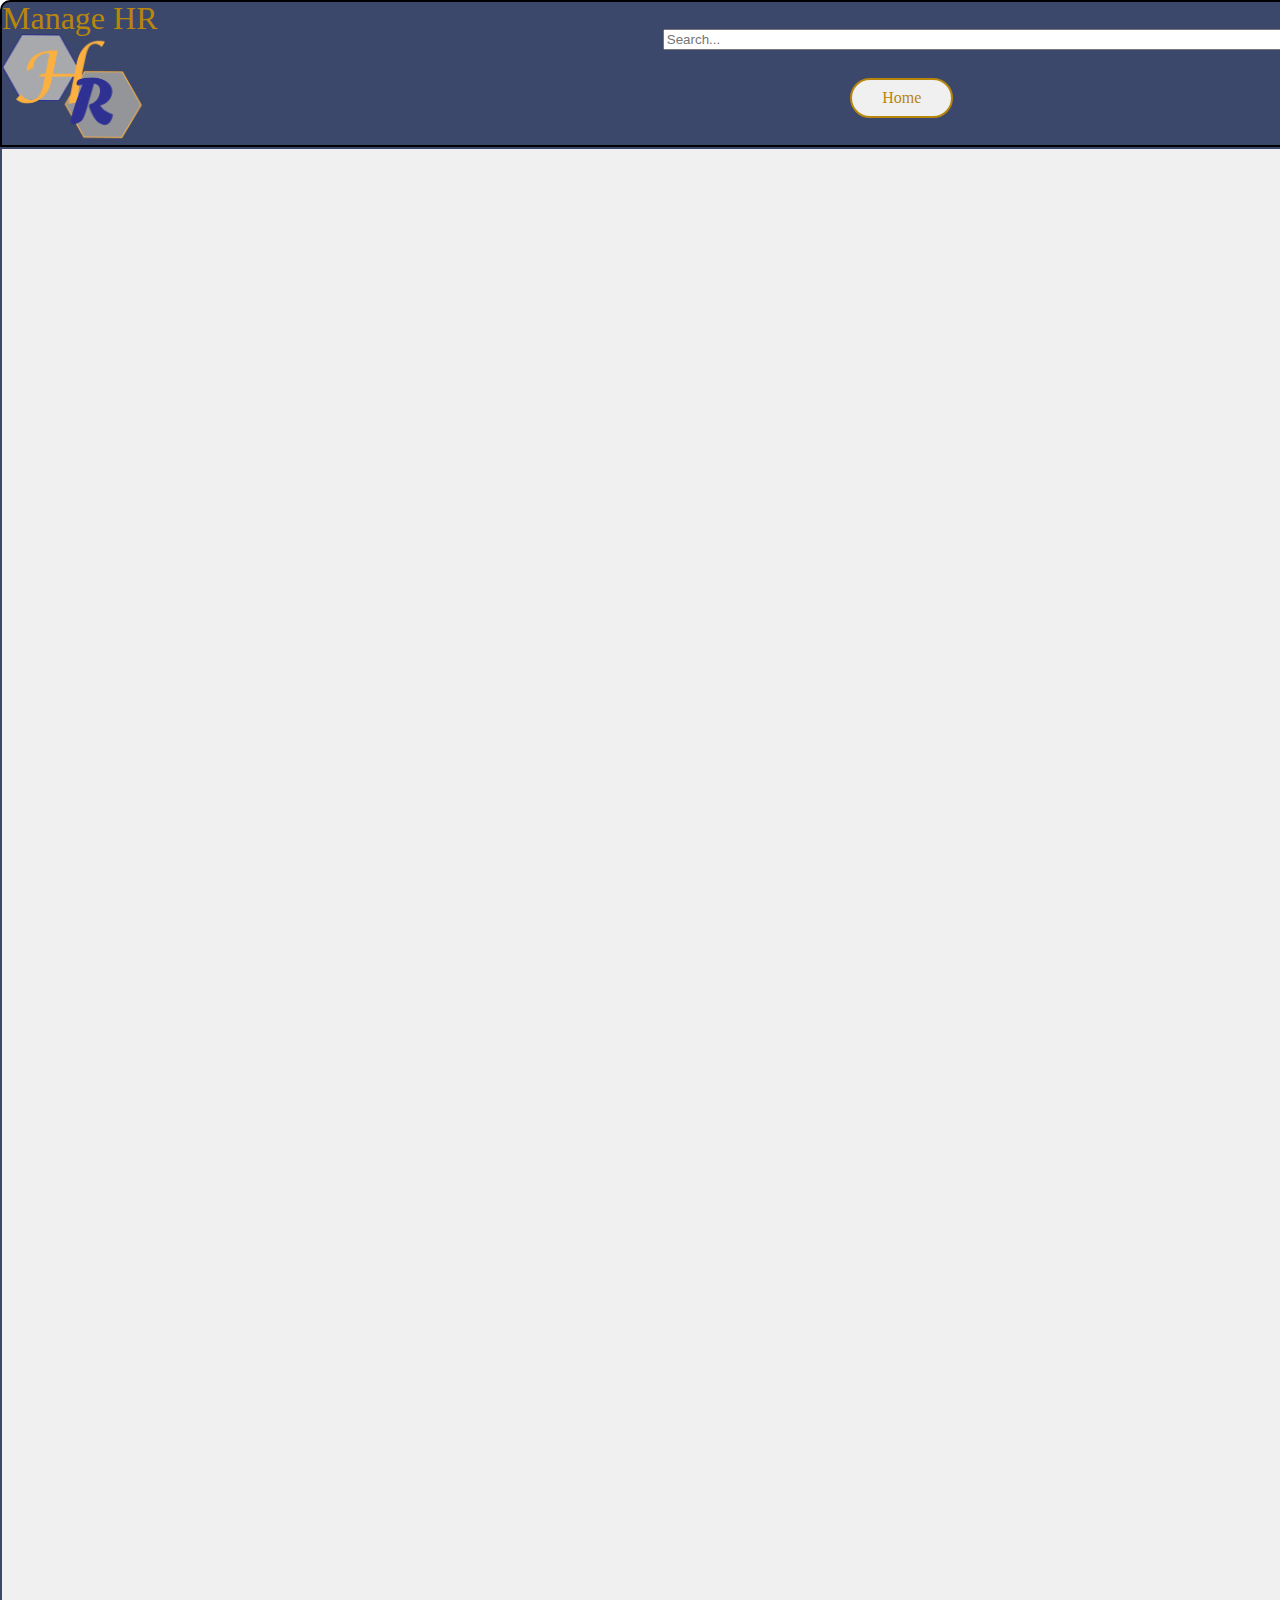
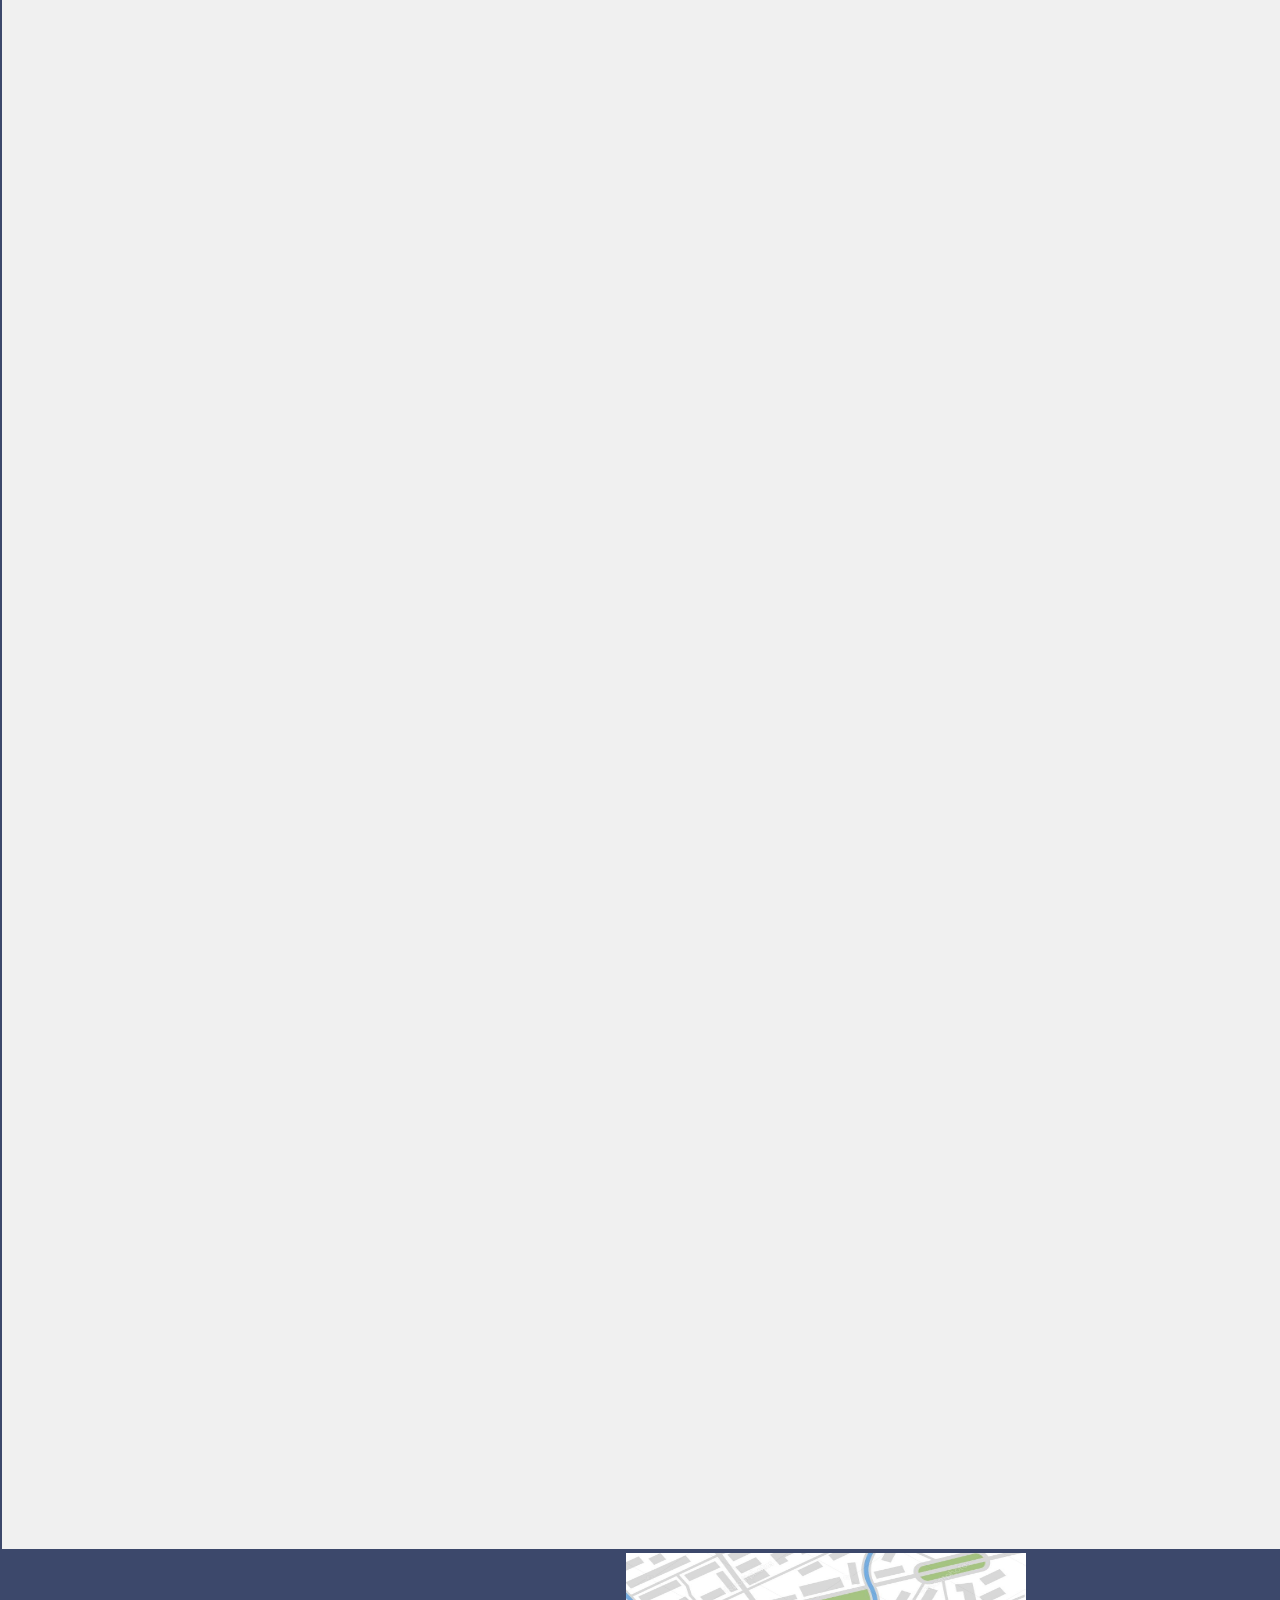
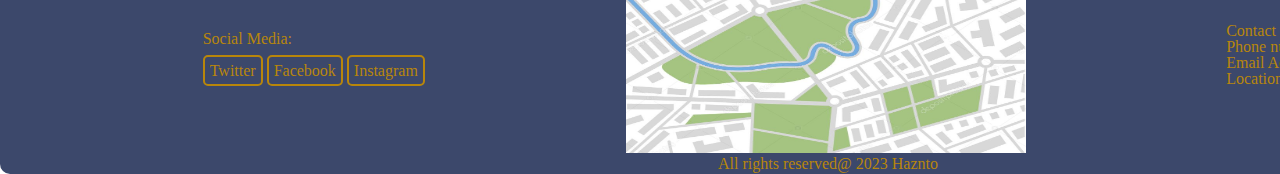
==== accounting.html @ d642bdd6 "Updating my project with wireframe ,html ,styling and Javascript" ====
<!DOCTYPE html>
<html lang="en">
<head>
    <meta charset="UTF-8">
    <meta http-equiv="X-UA-Compatible" content="IE=edge">
    <meta name="viewport" content="width=device-width, initial-scale=1.0">
    <title>Accounting</title>
    <link rel="stylesheet" href="./css/reset.css">
    <link rel="stylesheet" href="./css/accounting.css">
</head>
<body>
    <header>
        <section class="Logo-Title">
            <h1>Manage HR</h1>
            <img src="/images/HR-Logo.png" alt="">
        </section>
        <section class="nav">
            <div>
                <input type="text" placeholder="Search...">
            </div>
            <nav>
                <a href="./index.html">Home</a><a href="./accounting.html">Accounting</a>
            </nav>
        </section>
    </header>
    <main>
        
    </main>
    <footer>
        <section class="footerSection1">
            <div>Social Media: <br><br> <a href="">Twitter</a> <a href="">Facebook</a> <a href="">Instagram</a></div>
            <div><img src="./images/depositphotos_27582121-stock-illustration-vector-map.jpg" alt="Directions map"></div>
            <div>Contact info <br> <p>Phone number:07999999999<br>Email Address:Haznto@gmail.com <br>Location: Amman-Jordan</p></div>
        </section>
        <section class="footerSection2">All rights reserved@ 2023 Haznto</section>
    </footer>
</body>
</html>
---- css/accounting.css ----
header {
    display: flex;
    flex-direction: row;
    justify-content: space-between;
    background-color: #3C486B;
    width: 1652px;
    margin: auto;
    border: black solid 2px;
    border-top-right-radius: 10px;
    border-top-left-radius: 10px;
    height: 10%;
}
main {
    margin: auto;
    width:1652px ;
    height: 3000px;
}
.Logo-Title {
    width: 30%;
}
.nav {
    width: 60%;
}
.Logo-Title img {
    width: 150px;
}
h1 {
    font-size: xx-large;
    color: darkgoldenrod;
}
.nav {
    display: flex;
    flex-direction: column;
    justify-content: space-evenly;
}
.nav nav {
    display: flex;
    justify-content: space-around;
}
.nav nav a {
    text-decoration: none;
    color: darkgoldenrod;
    border: solid 2px darkgoldenrod;
    border-radius: 30px;
    background-color: #F0F0F0;
    padding: 10px 30px;
}
.nav input {
    width:85% ;
}

main {
    display: flex;
    flex-direction: column;
    background-color: #F0F0F0;
    border: #3C486B solid 2px;
}
/* main section {
    display: flex;
    flex-direction: row;
    justify-content: space-evenly;
    align-content: space-evenly;
}
main section div {
    display: flex;
    flex-direction: column;
    justify-content: space-evenly;
    align-items: center;
    border: solid #3C486B 2px;
    border-radius: 30px;
    width: 300px;
    height: 450px;
    padding: 10px;
    margin-bottom: 20px;
    margin-top: 20px;
}
main section div img {
    width:150px;
} */


footer {
    display: flex;
    flex-direction: column;
    justify-content: center;
    align-items: center;    
    margin: auto;
    height: 10%;
    background-color: #3C486B;
    width:1652px;
    border: #3C486B solid 2px;
    border-bottom-right-radius: 10px;    
    border-bottom-left-radius: 10px;    
}
footer section {
    width: 1652px;
    color:darkgoldenrod ;
}
.footerSection1 {
    display: flex;
    justify-content: space-evenly;
    align-items: center;
} 
.footerSection1 img {
    width: 400px;
    height: 200px;
}
.footerSection2 {
    display: flex;
    justify-content: center;
}
footer section a {
    text-decoration: none;
    color: darkgoldenrod;
    border: darkgoldenrod solid 2px;
    border-radius: 5px;
    padding: 5px;
}
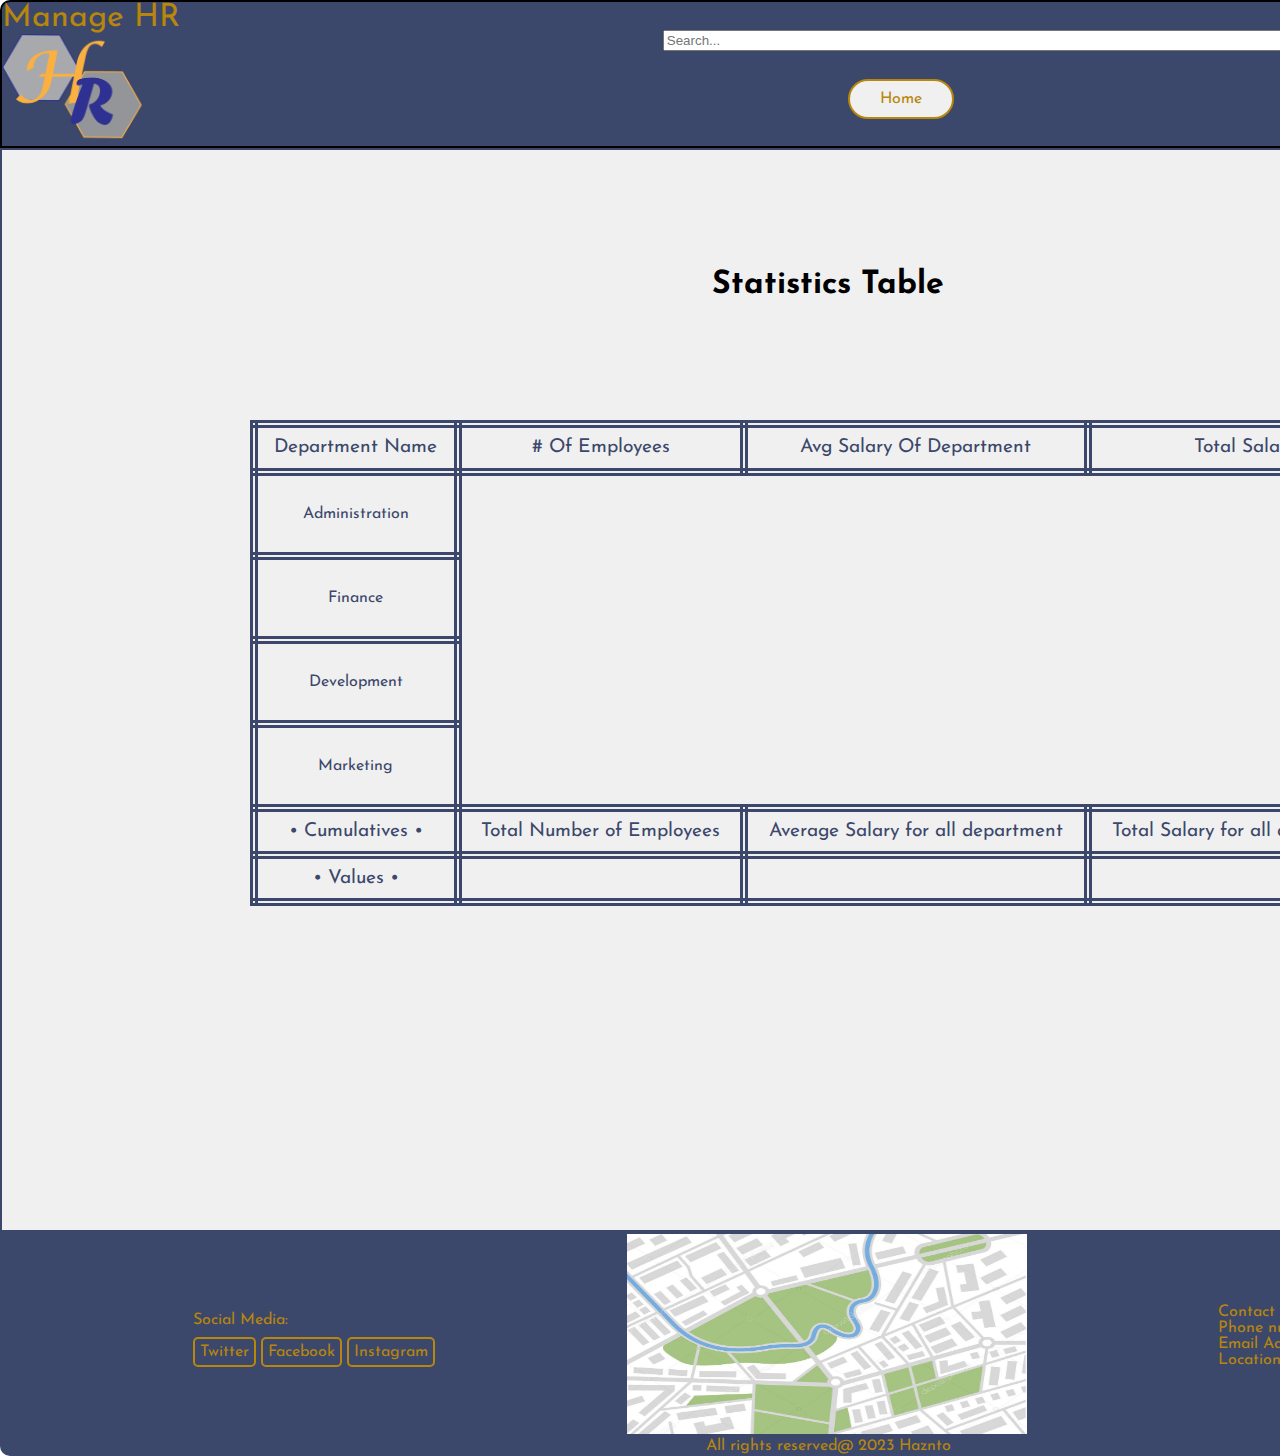
==== commit 2425e02d: "Finished my HR project added functionalities to it and calculating parameters of employees using JSO" ====
--- a/accounting.html
+++ b/accounting.html
@@ -12,7 +12,7 @@
     <header>
         <section class="Logo-Title">
             <h1>Manage HR</h1>
-            <img src="/images/HR-Logo.png" alt="">
+            <img src="./images/HR-Logo.png" alt="web logo">
         </section>
         <section class="nav">
             <div>
@@ -24,7 +24,51 @@
         </section>
     </header>
     <main>
-        
+        <h2>Statistics Table</h2>
+        <section>
+        <table>
+            <thead>
+            <tr>
+                <td>Department Name</td>
+                <td># Of Employees</td>
+                <td>Avg Salary Of Department</td>
+                <td>Total Salary</td>
+                
+            </tr>
+            </thead>
+
+            <tbody>
+                    <tr id="adminRow">
+                        <td>Administration</td>
+                    </tr>
+                    <tr id="FinanceRow">
+                        <td>Finance</td> 
+                    </tr>
+                    <tr id="DevRow">
+                        <td>Development</td>
+                    </tr>
+                    <tr id="MarketingRow">
+                        <td>Marketing</td>
+                    </tr>
+            </tbody>
+
+            <tfoot>
+                <tr>
+                    <td>•  Cumulatives  •</td>
+                    <td>Total Number of Employees</td>
+                    <td>Average Salary for all department</td>
+                    <td>Total Salary for all department</td>
+                </tr>
+                <tr>
+                    <td>•  Values  •</td>
+                    <td id="totalNumOfAllEm"></td>
+                    <td id="avgSalaryOfAllEm"></td>
+                    <td id="totalSalaryForAllDep"></td>
+                </tr>
+            </tfoot>
+        </table>
+    </section>
+        <!-- <section id="tableRender"></section> -->
     </main>
     <footer>
         <section class="footerSection1">
@@ -34,5 +78,6 @@
         </section>
         <section class="footerSection2">All rights reserved@ 2023 Haznto</section>
     </footer>
+    <script src="./js/accounting.js"></script>
 </body>
 </html>--- a/css/accounting.css
+++ b/css/accounting.css
@@ -1,4 +1,4 @@
-
+@import url('https://fonts.googleapis.com/css2?family=Changa:wght@200;300;400;500;600;700;800&family=Chivo+Mono:ital,wght@0,100;0,200;0,300;0,400;0,500;0,700;1,400;1,700&family=Josefin+Sans:ital,wght@0,100;0,200;0,300;0,400;0,500;0,600;0,700;1,100;1,200;1,300;1,400;1,500;1,600;1,700&display=swap');
 
 header {
     display: flex;
@@ -11,11 +11,13 @@
     border-top-right-radius: 10px;
     border-top-left-radius: 10px;
     height: 10%;
+    font-family: 'Josefin Sans', sans-serif;
 }
 main {
     margin: auto;
     width:1652px ;
-    height: 3000px;
+    height: 1080px;
+    font-family: 'Josefin Sans', sans-serif;
 }
 .Logo-Title {
     width: 30%;
@@ -57,6 +59,20 @@
     background-color: #F0F0F0;
     border: #3C486B solid 2px;
 }
+main h2 {
+    display: flex;
+    justify-content: center;
+    font-weight: 900;
+    font-size: xx-large;
+    height: 30%;
+    align-items: center;
+}
+main section {
+    height: 90%;
+display: flex;
+justify-content: center;
+align-items: flex-start;
+}
 /* main section {
     display: flex;
     flex-direction: row;
@@ -92,7 +108,8 @@
     width:1652px;
     border: #3C486B solid 2px;
     border-bottom-right-radius: 10px;    
-    border-bottom-left-radius: 10px;    
+    border-bottom-left-radius: 10px;  
+    font-family: 'Josefin Sans', sans-serif;  
 }
 footer section {
     width: 1652px;
@@ -117,4 +134,24 @@
     border: darkgoldenrod solid 2px;
     border-radius: 5px;
     padding: 5px;
-}+}
+table {
+    text-align: center;
+    height: 40%;
+    width: 70%;
+    color: #3C486B;
+}
+table ,td{
+   
+    flex-wrap: wrap ;
+    border: 8px solid #3C486B; 
+    border-style:double;
+    padding: 30px
+    ;
+}
+thead td , tfoot td {
+    padding: 10px;
+    font-size: larger;
+    font-weight: 400;
+    
+}
